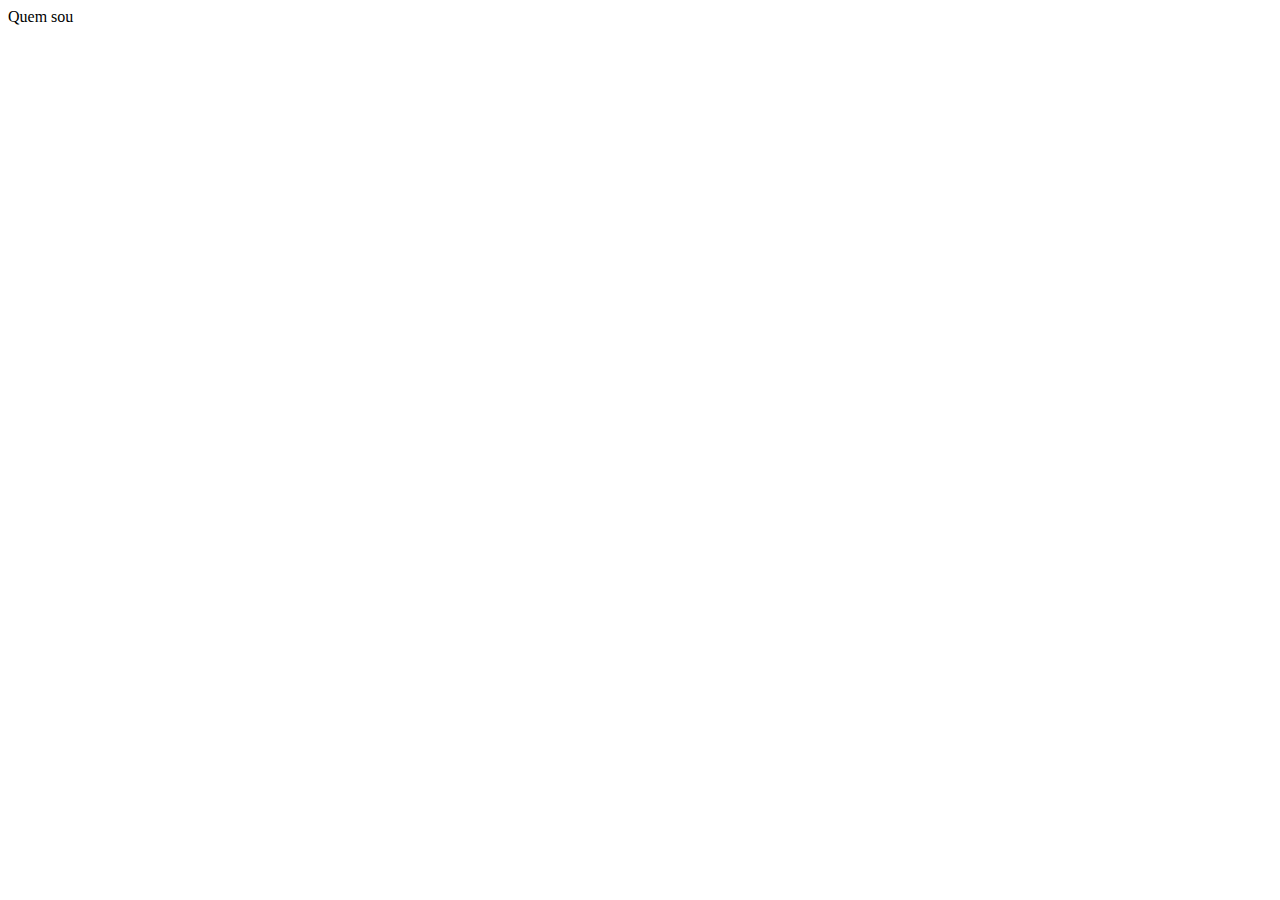
==== about.html @ 3b4109b8 "arrumando" ====
<!DOCTYPE html>
<html lang="pr-br">
<head>
    <meta charset="UTF-8">
    <meta http-equiv="X-UA-Compatible" content="IE=edge">
    <meta name="viewport" content="width=device-width, initial-scale=1.0">
    <title>About | Jennifer Lara</title>
</head>
<body>
    Quem sou
</body>
</html>
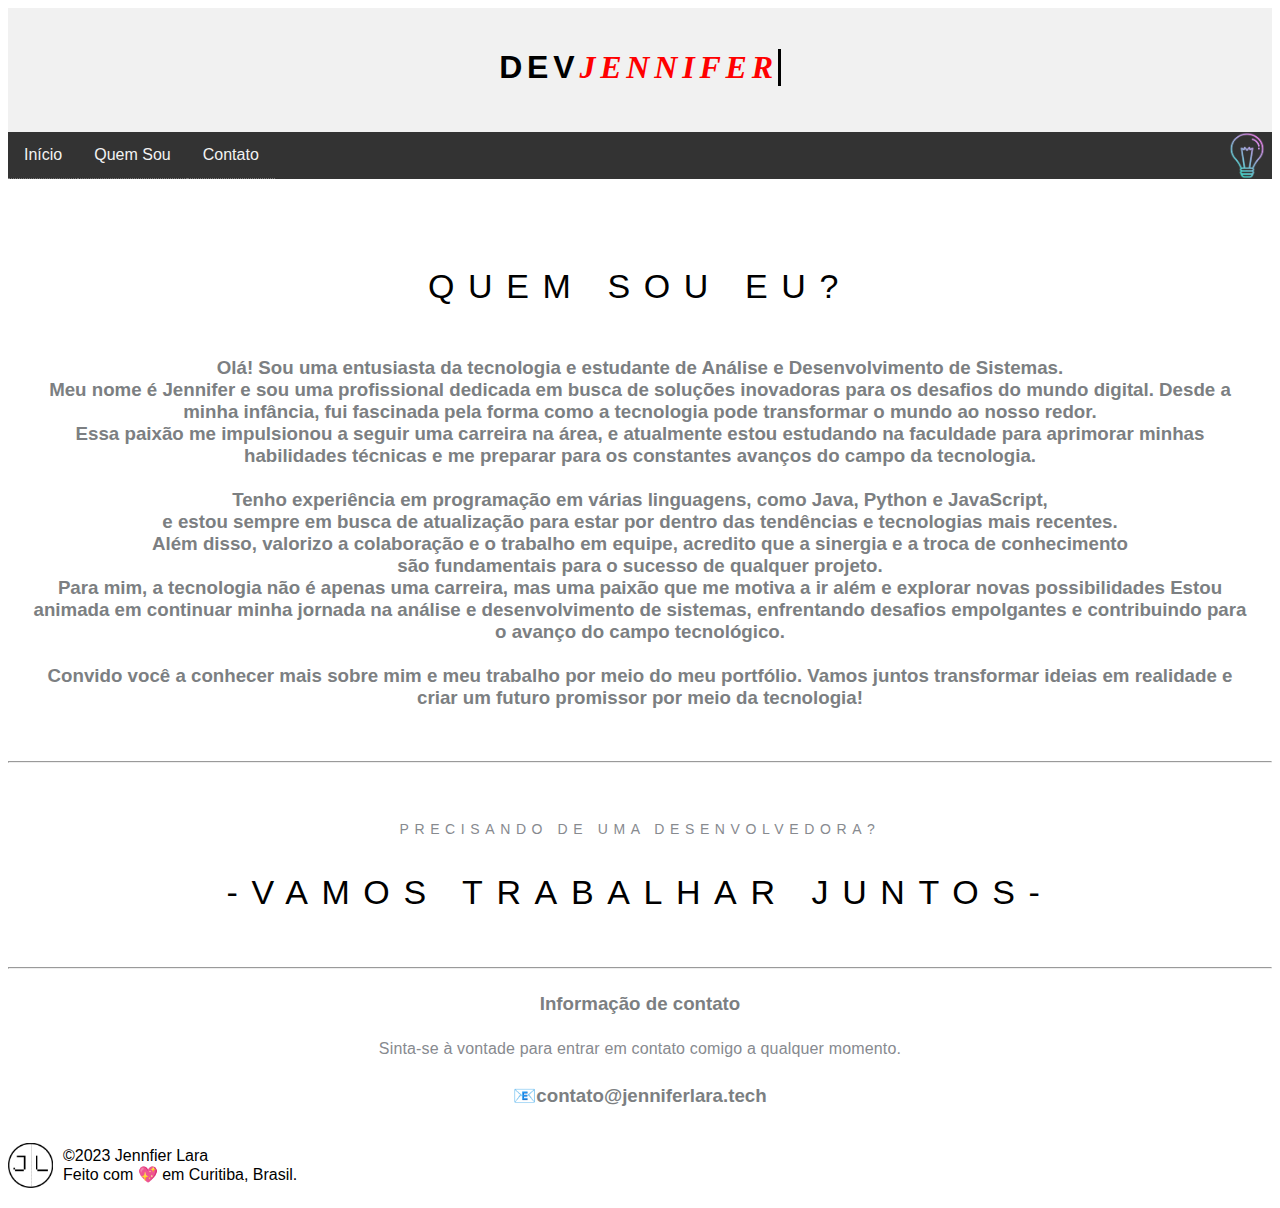
==== commit c5bc932d: "final" ====
--- a/about.html
+++ b/about.html
@@ -4,9 +4,57 @@
     <meta charset="UTF-8">
     <meta http-equiv="X-UA-Compatible" content="IE=edge">
     <meta name="viewport" content="width=device-width, initial-scale=1.0">
-    <title>About | Jennifer Lara</title>
+    <title>about | Jennifer Lara</title>
+    <link rel="stylesheet" type="text/css" href="Style.css">
+
 </head>
 <body>
-    Quem sou
+    <div class="header">
+        <h1 id="wordSwap"><span>DEV</span><i>JENNIFER</i></h1>
+        </div>
+        <div class="topnav">
+        <a href="index.html">Início</a>
+        <a href="about.html">Quem Sou</a>
+        <a href="contato.html">Contato</a>
+        <img class="dark" src="icon.png" onclick="toggleTheme()">
+        <script src="funcoes.js"></script>
+        </div>        
+
+        <section>
+           
+        </section>
+        <article>
+            <h1 class="inicio">Quem sou eu?</h1>
+            <h3> 
+                Olá! Sou uma entusiasta da tecnologia e estudante de Análise e Desenvolvimento de Sistemas.
+                 <br>Meu nome é Jennifer e sou uma profissional dedicada em busca de soluções inovadoras para os desafios do mundo digital. Desde a minha infância,  fui fascinada pela forma como a tecnologia pode transformar o mundo ao nosso redor.
+                 <br> Essa paixão me impulsionou a seguir uma carreira na área, e atualmente estou estudando na faculdade para aprimorar minhas habilidades técnicas e me preparar para os constantes avanços do campo da tecnologia.<br>
+                 <br>Tenho experiência em programação em várias linguagens, como Java, Python e JavaScript,
+                 <br> e estou sempre em busca de atualização para estar por dentro das tendências e tecnologias mais recentes.
+                 <br> Além disso, valorizo a colaboração e o trabalho em equipe, acredito que a sinergia e a troca de conhecimento<br> são fundamentais para o sucesso de qualquer projeto.
+                 <br>Para mim, a tecnologia não é apenas uma carreira, mas uma paixão que me motiva a ir além e explorar novas possibilidades Estou animada em continuar minha jornada na análise e desenvolvimento de sistemas, enfrentando desafios empolgantes e contribuindo para o avanço do campo tecnológico.
+                 <br><br>Convido você a conhecer mais sobre mim e meu trabalho por meio do meu portfólio. <a href="contato.html">Vamos juntos transformar ideias em realidade e criar um futuro promissor por meio da tecnologia!</a>
+            </h3>
+    </article><hr>
+    <aside>
+        <h5>Precisando de uma desenvolvedora?</h5>
+        <h1 >
+            <a class="large"  href="contato.html">-VAMOS TRABALHAR JUNTOS-</a>
+        </h1>
+    </aside><hr>
+    <footer>
+        <h3 class="textfooterone"> Informação de contato</h3>
+        <p class="textfooter">
+            Sinta-se à vontade para entrar em contato comigo a qualquer momento.
+        </p>
+        <h3 class="textfooterone">&#128231;<a href="mailto:contato@jenniferlara.tech">contato@jenniferlara.tech</a></h3>
+        <div class="final" style="display: flex; align-items: center;">
+            <img src="logo2.png" width="45px" height="45px">
+            <div style="margin-left: 10px;">
+                <p>&copy;2023 Jennfier Lara<br>Feito com &#128150; em Curitiba, Brasil.</p>
+            </div>
+        </div>
+    </footer>
+
 </body>
 </html>--- a/Style.css
+++ b/Style.css
@@ -0,0 +1,292 @@
+
+/* Style the header */
+.header{
+    background-color: #f1f1f1;
+    padding: 20px;
+    text-align: center;
+}
+
+/* Style the top navigation bar */
+.topnav {
+    overflow: hidden;
+    background-color: #333;
+}
+
+/* Style the topnav links */
+.topnav a {
+    float: left;
+    display: block;
+    color: #f2f2f2;
+    text-align: center;
+    padding: 14px 16px;
+    text-decoration: none;
+    box-sizing: border-box;
+}
+
+/* Change color on hover */
+.topnav a:hover {
+    background-color: #d8a7a7;
+    color: black;
+}
+
+/* Add styles for dark theme */
+body.dark-theme {
+    background-color: #333;
+    color: #f2f2f2;
+}
+
+body.dark-theme .header {
+    background-color: #222;
+}
+
+body.dark-theme .topnav {
+    background-color: #111;
+}
+
+.dark {
+    background-color: #333;
+    width: 50px;
+    height: 47px;
+    float: right;
+}
+
+body.dark-theme .dark {
+    background-color: #111;
+}
+
+.dark:hover {
+    background-color: #ddd;
+}
+
+/* Add styles for smaller screens */
+@media screen and (max-width: 600px) {
+    .topnav a {
+        float: none;
+        display: block;
+        text-align: left;
+    }
+
+    .topnav img.dark {
+        float:none;
+        display: block;
+        text-align: center;
+        margin: 0 auto;
+    }
+
+}
+
+.large {
+    font-size: 2.125rem;
+    text-transform: uppercase;
+    padding-top: 5px;
+    padding-bottom: 5px;
+    font-family: "Helvetica Now Display DW", sans-serif;
+    font-weight: 400;
+    letter-spacing: .4em;
+    transition: all 0.3s ease;
+    color: #000;
+    text-decoration: none;
+    position: relative;
+    display: inline-block;
+}
+
+.large::after {
+    content: "";
+    position: absolute;
+    left: 0;
+    bottom: -5px;
+    width: 100%;
+    height: 2px;
+    background-color: #000;
+    opacity: 0;
+    transition: all 0.3s ease;
+}
+
+.large:hover::after {
+    bottom: 0;
+    opacity: 1;
+    display: block;
+}
+
+.large:hover {
+    text-decoration: underline;
+}
+
+h5 {
+    font-size: .875rem;
+    line-height: 1.25rem;
+    text-transform: uppercase;
+    padding-top: 5px;
+    padding-bottom: 5px;
+    font-family: "Helvetica Now Display DW", sans-serif;
+    font-weight: 400;
+    letter-spacing: .4em;
+    color: #878a8f;
+}
+h3{
+    font-family: "Helvetica Now Display DW", sans-serif;
+    padding-top: 5px;
+    padding-bottom: 5px;
+    color: #7c7f82;
+    
+}
+
+.textfooter {
+    font-family: "Helvetica Now Display DW", sans-serif;
+    color: #878a8f;
+    font-weight: 500;
+    letter-spacing: .01em;
+    padding-top: 2px;
+    padding-bottom: 3px;
+    text-align: center;
+}
+
+.textfooterone {
+
+    font-family: "Helvetica Now Display DW", sans-serif;
+    text-align: center;
+    font-size: 1}
+    .final{
+        font-family: "Helvetica Now Display DW", sans-serif;
+
+    }
+
+    h4 {
+        font-size: 24px;
+        color: #03e9f4;
+        text-align: center;
+        margin-top: 50px;
+        text-align: center;
+        font-family: "Helvetica Now Display DW", sans-serif;
+    }
+ .inicio{
+        font-size: 2.125rem;
+        text-transform: uppercase;
+        padding-top: 5px;
+        padding-bottom: 5px;
+        font-family: "Helvetica Now Display DW", sans-serif;
+        font-weight: 400;
+        letter-spacing: .4em;
+        transition: all 0.3s ease;
+        color: #000;
+        text-decoration: none;
+        position: relative;
+        display: inline-block;
+        text-align: center;
+    }
+    section,aside,article{
+    padding: 20px;
+    text-align: center;}
+
+    #wordSwap {
+        display: inline-block;
+        overflow: hidden;
+        border-right: .1em solid black;
+        font-size: 2em;
+        white-space: nowrap;
+        letter-spacing: .15em;
+        animation: typing 3.5s steps(30, end), blink-caret .5s step-end infinite;
+        
+    }
+
+    @keyframes typing {
+        from { width: 0 }
+        to { width: 35% }
+    }
+
+    @keyframes blink-caret {
+        from, to { border-color: transparent }
+        16% { border-color: black }
+        to { opacity: -100; }
+    }
+    i{
+        color: red;
+    }
+/* Ajuste o tamanho da fonte para telas menores */
+@media only screen and (max-width: 600px) {
+    body {
+      font-size: 14px;
+    }
+  }
+  
+  /* Faça a barra de navegação ficar vertical em telas menores */
+  @media only screen and (max-width: 600px) {
+    .topnav a {
+      display: block;
+      text-align: center;
+      padding: 14px;
+      border-bottom: 1px solid #ccc;
+    }
+
+  }
+  
+  /* Faça o cabeçalho se ajustar ao tamanho da tela */
+  @media only screen and (max-width: 600px) {
+    #wordSwap span {
+      display: block;
+      font-size: 3.5em;
+      margin-top: -20px;
+    }
+    
+    #wordSwap i {
+      display: block;
+      font-size: 2em;
+      margin-top: -10px;
+    }
+  }
+  /* Faça o conteúdo da seção e o artigo se ajustarem ao tamanho da tela */
+@media only screen and (max-width: 600px) {
+    section, article {
+      padding: 10px;
+      width: auto;
+      text-align: center;
+    }
+  }
+  /* Faça o rodapé se ajustar ao tamanho da tela */
+@media only screen and (max-width: 600px) {
+    footer {
+      display: flex;
+      flex-direction: column;
+      align-items: center;
+      justify-content: center;
+      text-align: center;
+      padding: 20px;
+    }
+  }
+  ul.contact {
+    list-style: none;
+    padding: 0;
+}
+ul.contact > li {
+        padding: 0;
+        margin: 1.5em 0 0 0;
+    }
+
+ul.contact > li:first-child {
+            margin-top: 0;
+        }
+
+
+a {
+            -moz-transition: color 0.2s ease, border-bottom-color 0.2s ease;
+            -webkit-transition: color 0.2s ease, border-bottom-color 0.2s ease;
+            -ms-transition: color 0.2s ease, border-bottom-color 0.2s ease;
+            transition: color 0.2s ease, border-bottom-color 0.2s ease;
+            border-bottom: dotted 1px rgba(255, 255, 255, 0.35);
+            color: inherit;
+            text-decoration: none;
+        }
+    
+a:hover {
+                border-bottom-color: transparent;
+                color: #d8a7a7;
+            }
+.contact{
+                text-align: left;
+            }
+span,h3,a{
+                font-family: "Helvetica Now Display DW", sans-serif;
+            }
+         /* comentar para sub */
+  
+  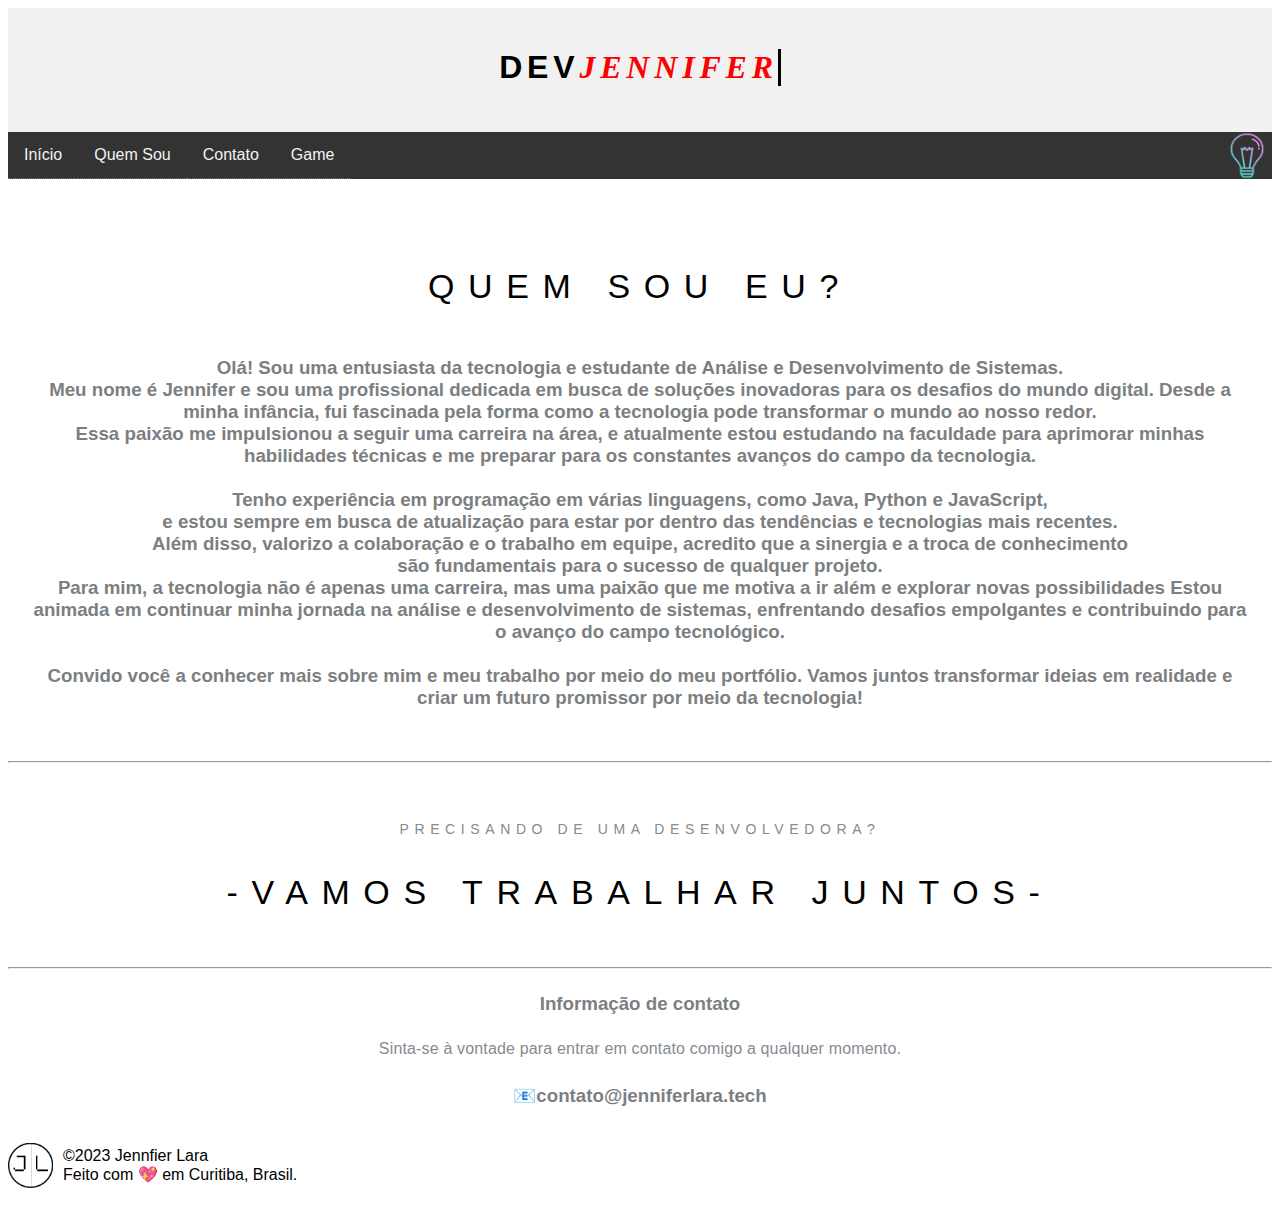
==== commit 755ec928: "Add game" ====
--- a/about.html
+++ b/about.html
@@ -16,6 +16,7 @@
         <a href="index.html">Início</a>
         <a href="about.html">Quem Sou</a>
         <a href="contato.html">Contato</a>
+        <a href="game.html">Game</a>
         <img class="dark" src="icon.png" onclick="toggleTheme()">
         <script src="funcoes.js"></script>
         </div>        
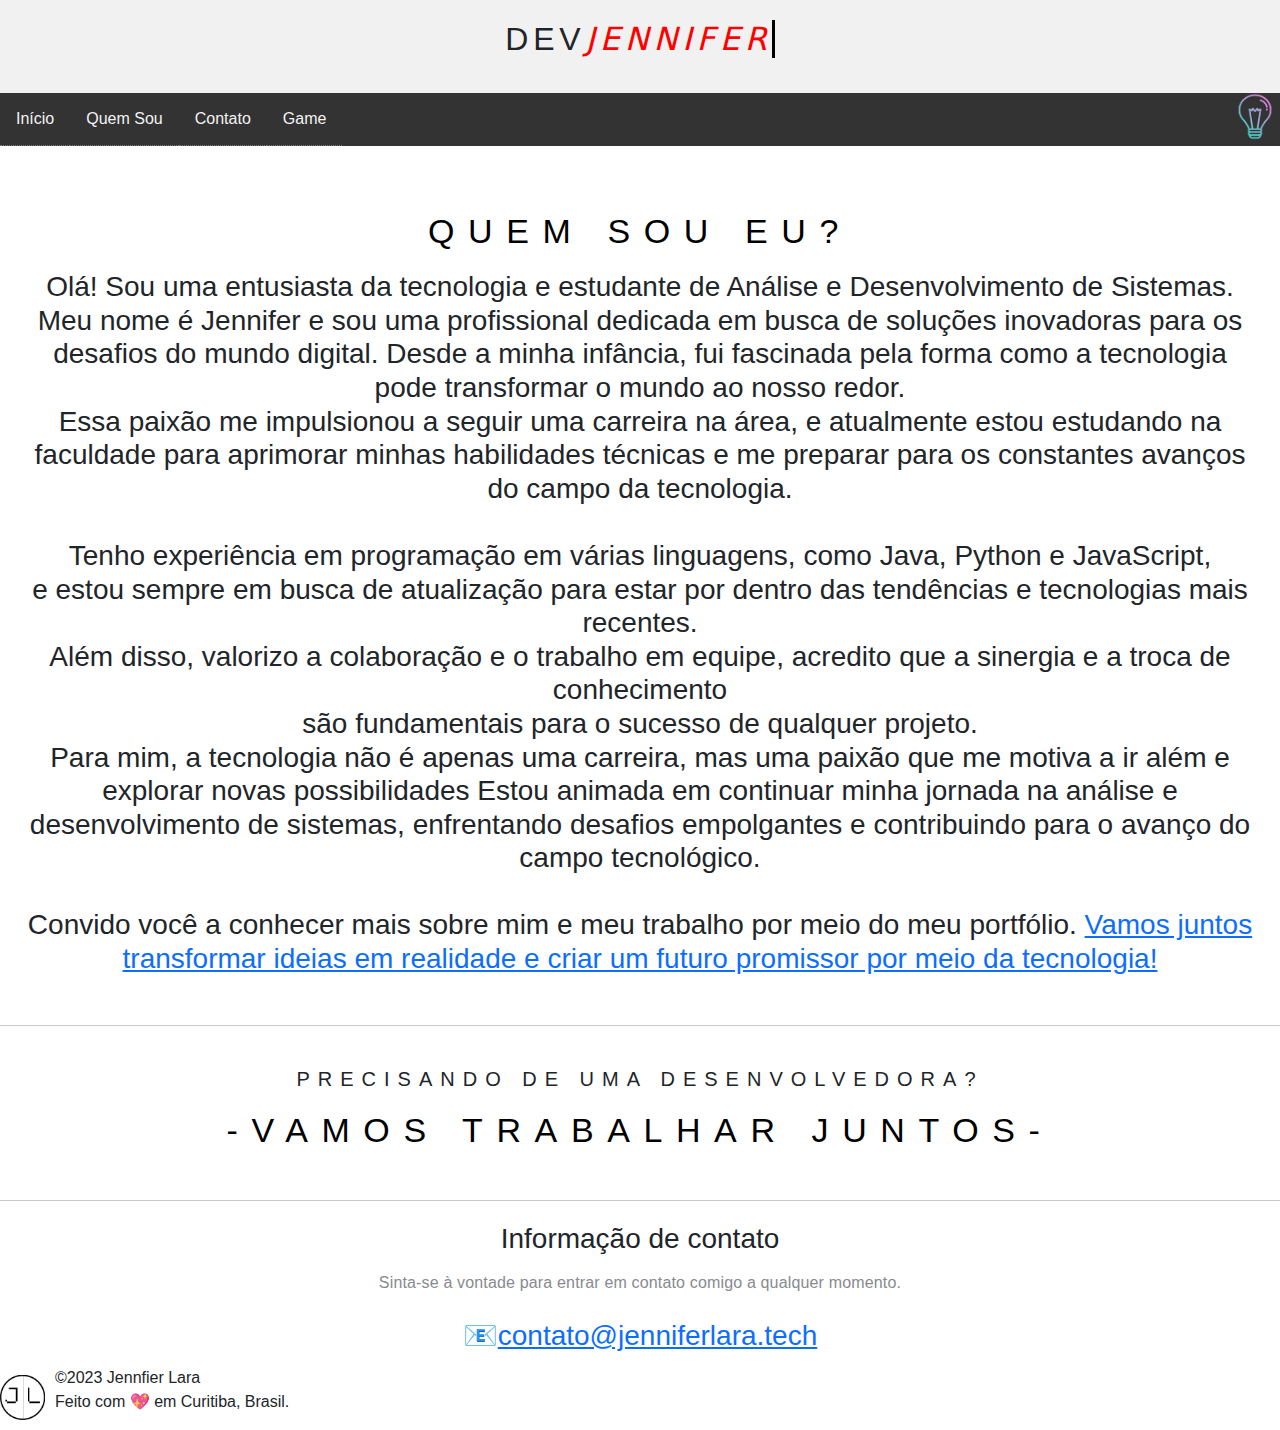
==== commit 4ed1d7be: "formlario" ====
--- a/about.html
+++ b/about.html
@@ -6,6 +6,7 @@
     <meta name="viewport" content="width=device-width, initial-scale=1.0">
     <title>about | Jennifer Lara</title>
     <link rel="stylesheet" type="text/css" href="Style.css">
+    <link href="https://cdn.jsdelivr.net/npm/bootstrap@5.0.2/dist/css/bootstrap.min.css" rel="stylesheet">
 
 </head>
 <body>
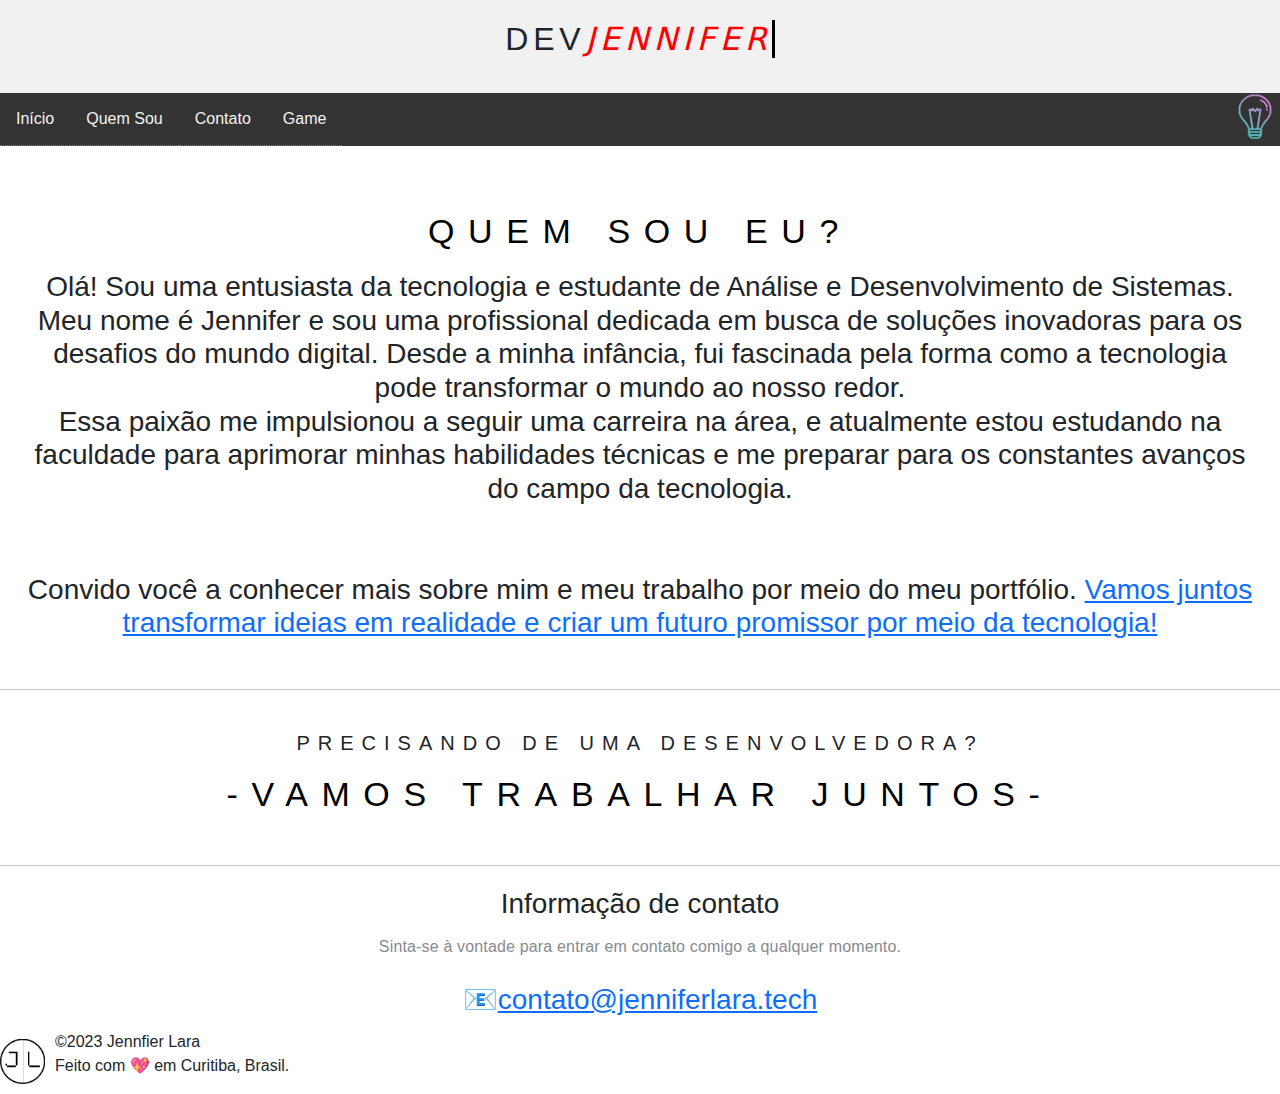
==== commit c57e2e1b: "up" ====
--- a/about.html
+++ b/about.html
@@ -31,10 +31,6 @@
                 Olá! Sou uma entusiasta da tecnologia e estudante de Análise e Desenvolvimento de Sistemas.
                  <br>Meu nome é Jennifer e sou uma profissional dedicada em busca de soluções inovadoras para os desafios do mundo digital. Desde a minha infância,  fui fascinada pela forma como a tecnologia pode transformar o mundo ao nosso redor.
                  <br> Essa paixão me impulsionou a seguir uma carreira na área, e atualmente estou estudando na faculdade para aprimorar minhas habilidades técnicas e me preparar para os constantes avanços do campo da tecnologia.<br>
-                 <br>Tenho experiência em programação em várias linguagens, como Java, Python e JavaScript,
-                 <br> e estou sempre em busca de atualização para estar por dentro das tendências e tecnologias mais recentes.
-                 <br> Além disso, valorizo a colaboração e o trabalho em equipe, acredito que a sinergia e a troca de conhecimento<br> são fundamentais para o sucesso de qualquer projeto.
-                 <br>Para mim, a tecnologia não é apenas uma carreira, mas uma paixão que me motiva a ir além e explorar novas possibilidades Estou animada em continuar minha jornada na análise e desenvolvimento de sistemas, enfrentando desafios empolgantes e contribuindo para o avanço do campo tecnológico.
                  <br><br>Convido você a conhecer mais sobre mim e meu trabalho por meio do meu portfólio. <a href="contato.html">Vamos juntos transformar ideias em realidade e criar um futuro promissor por meio da tecnologia!</a>
             </h3>
     </article><hr>
